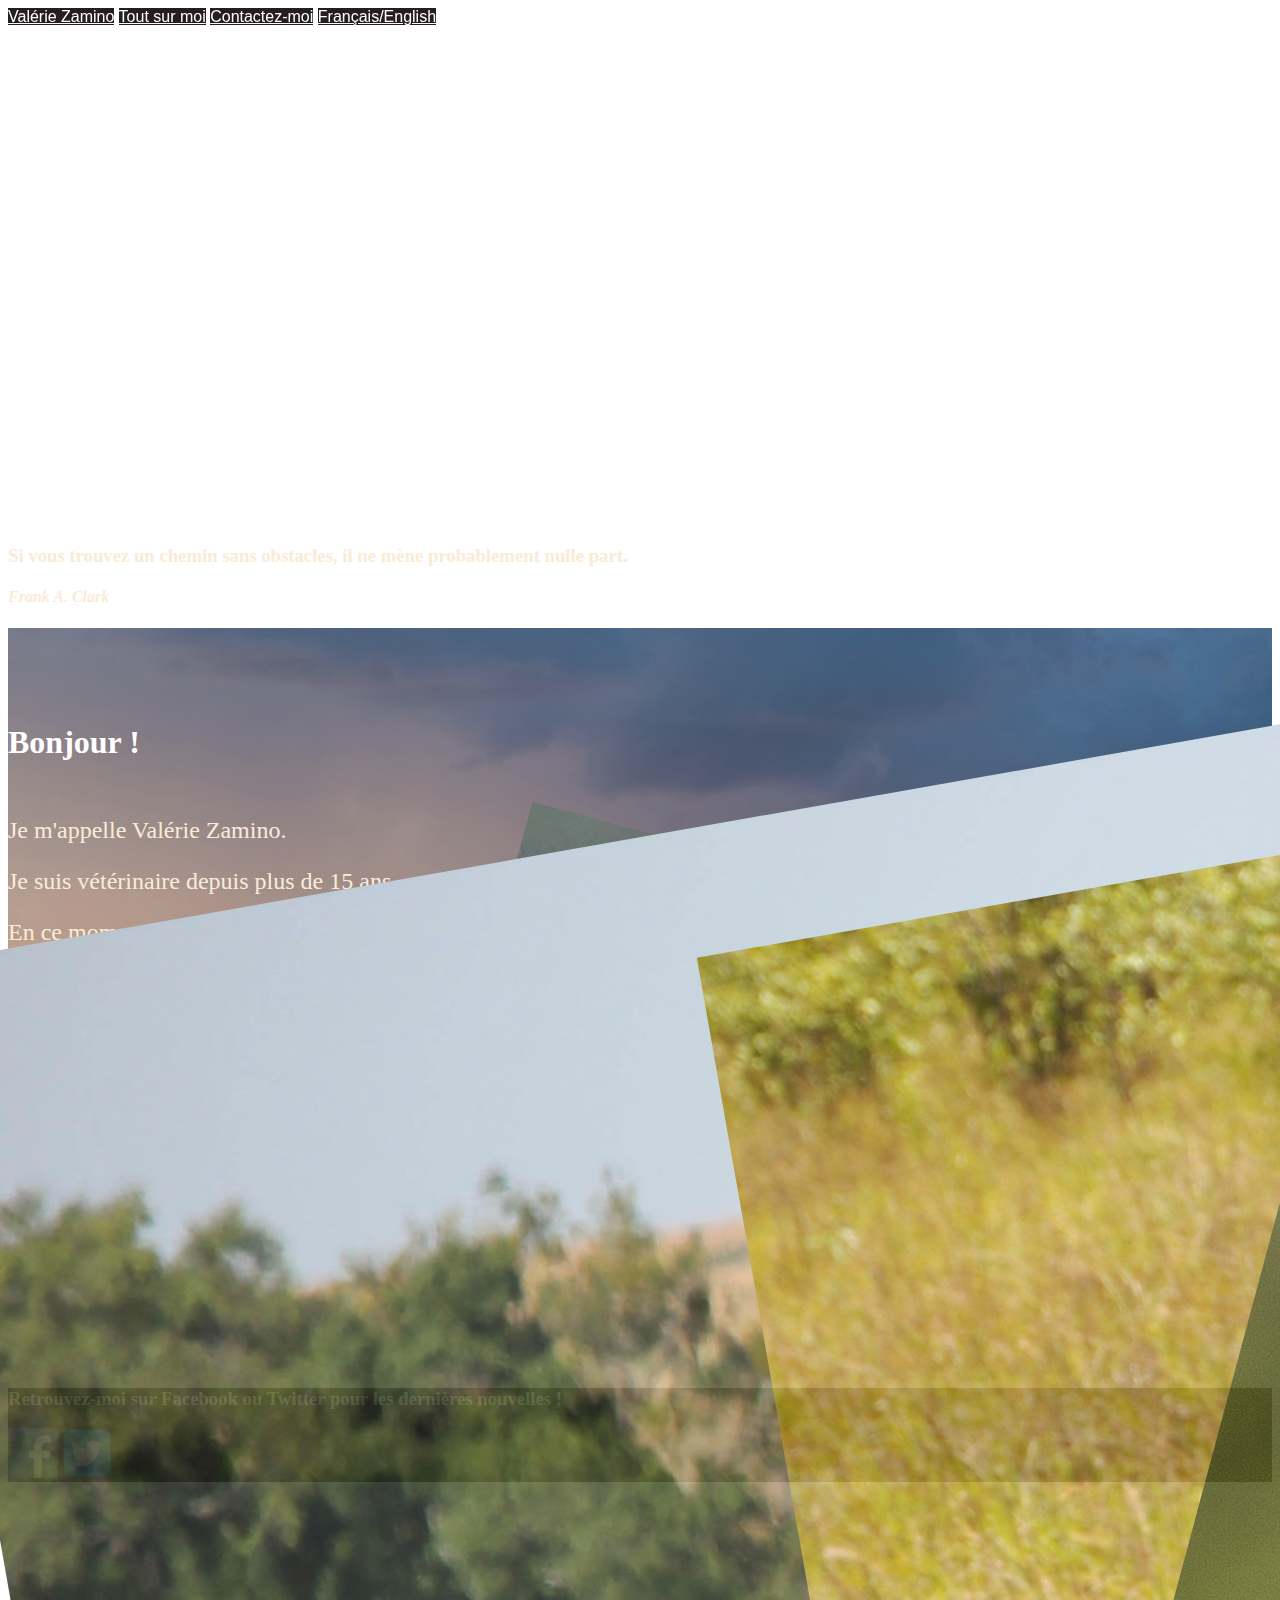
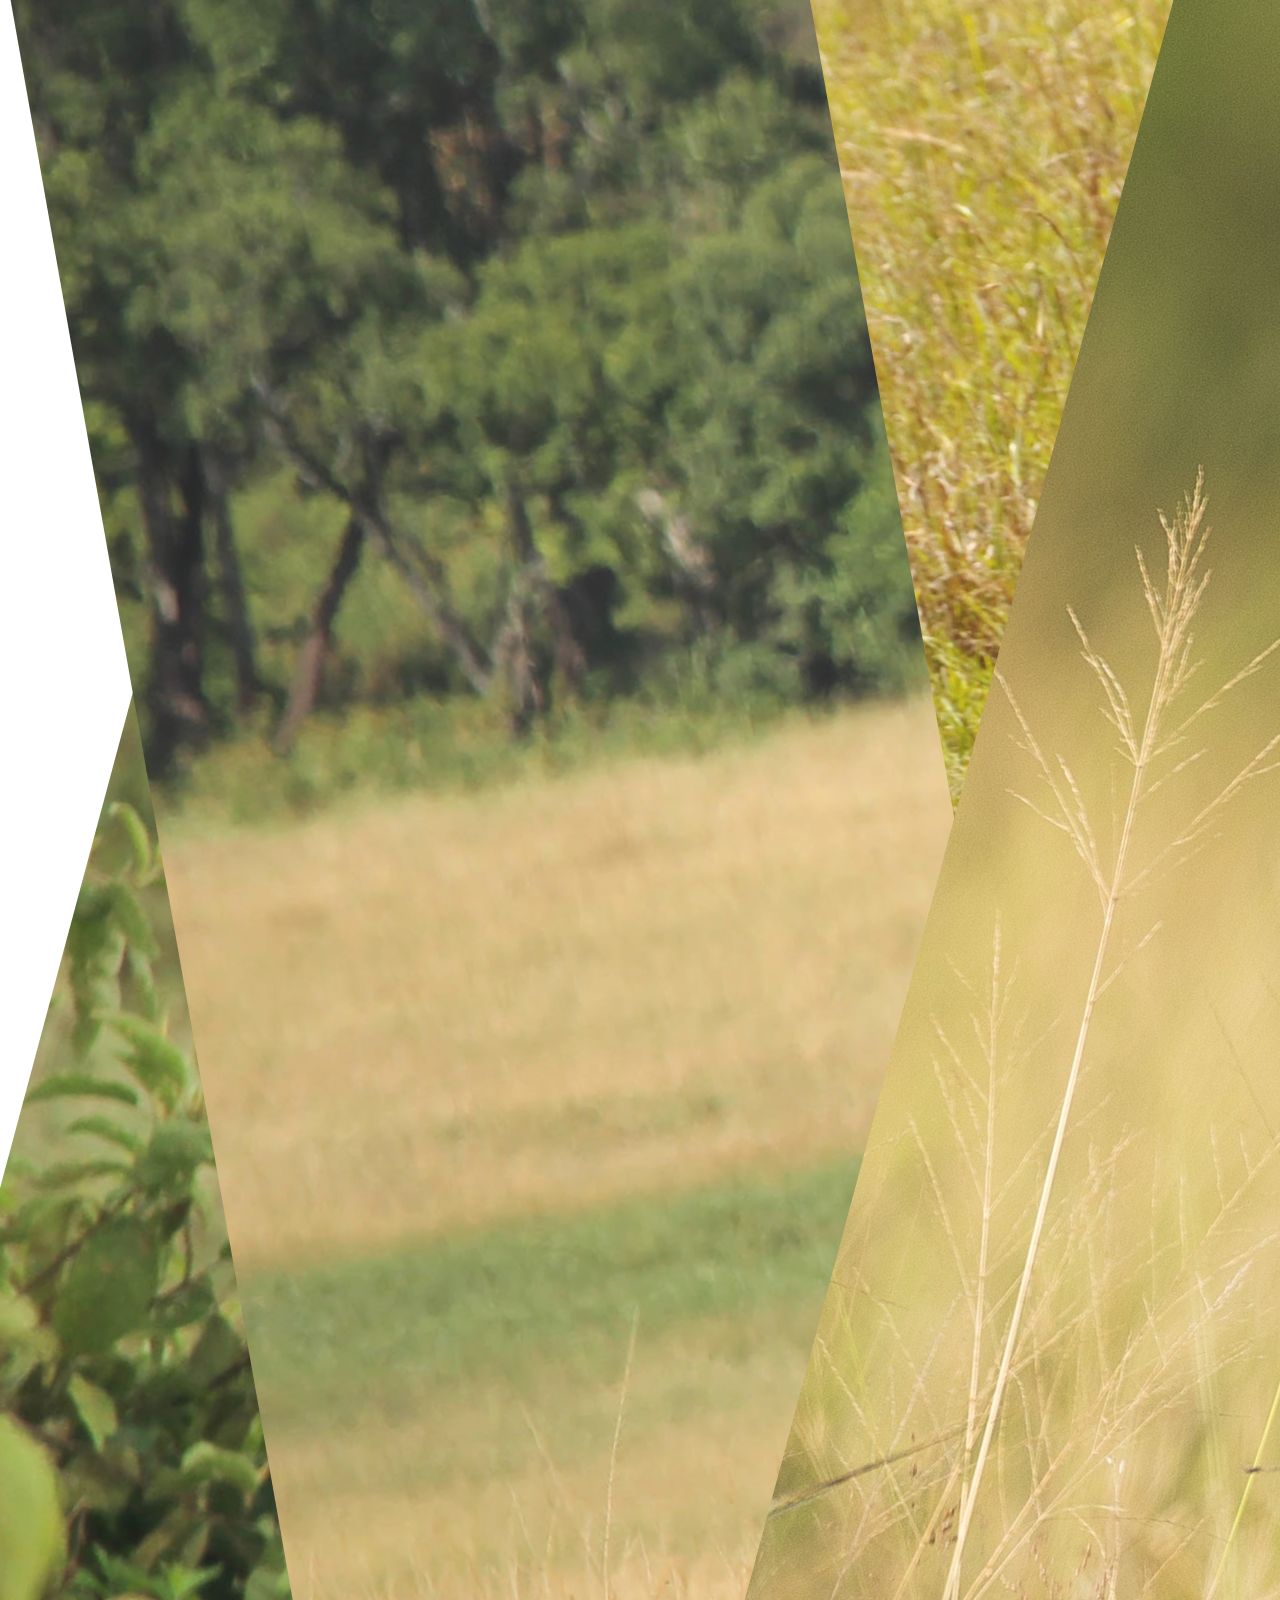
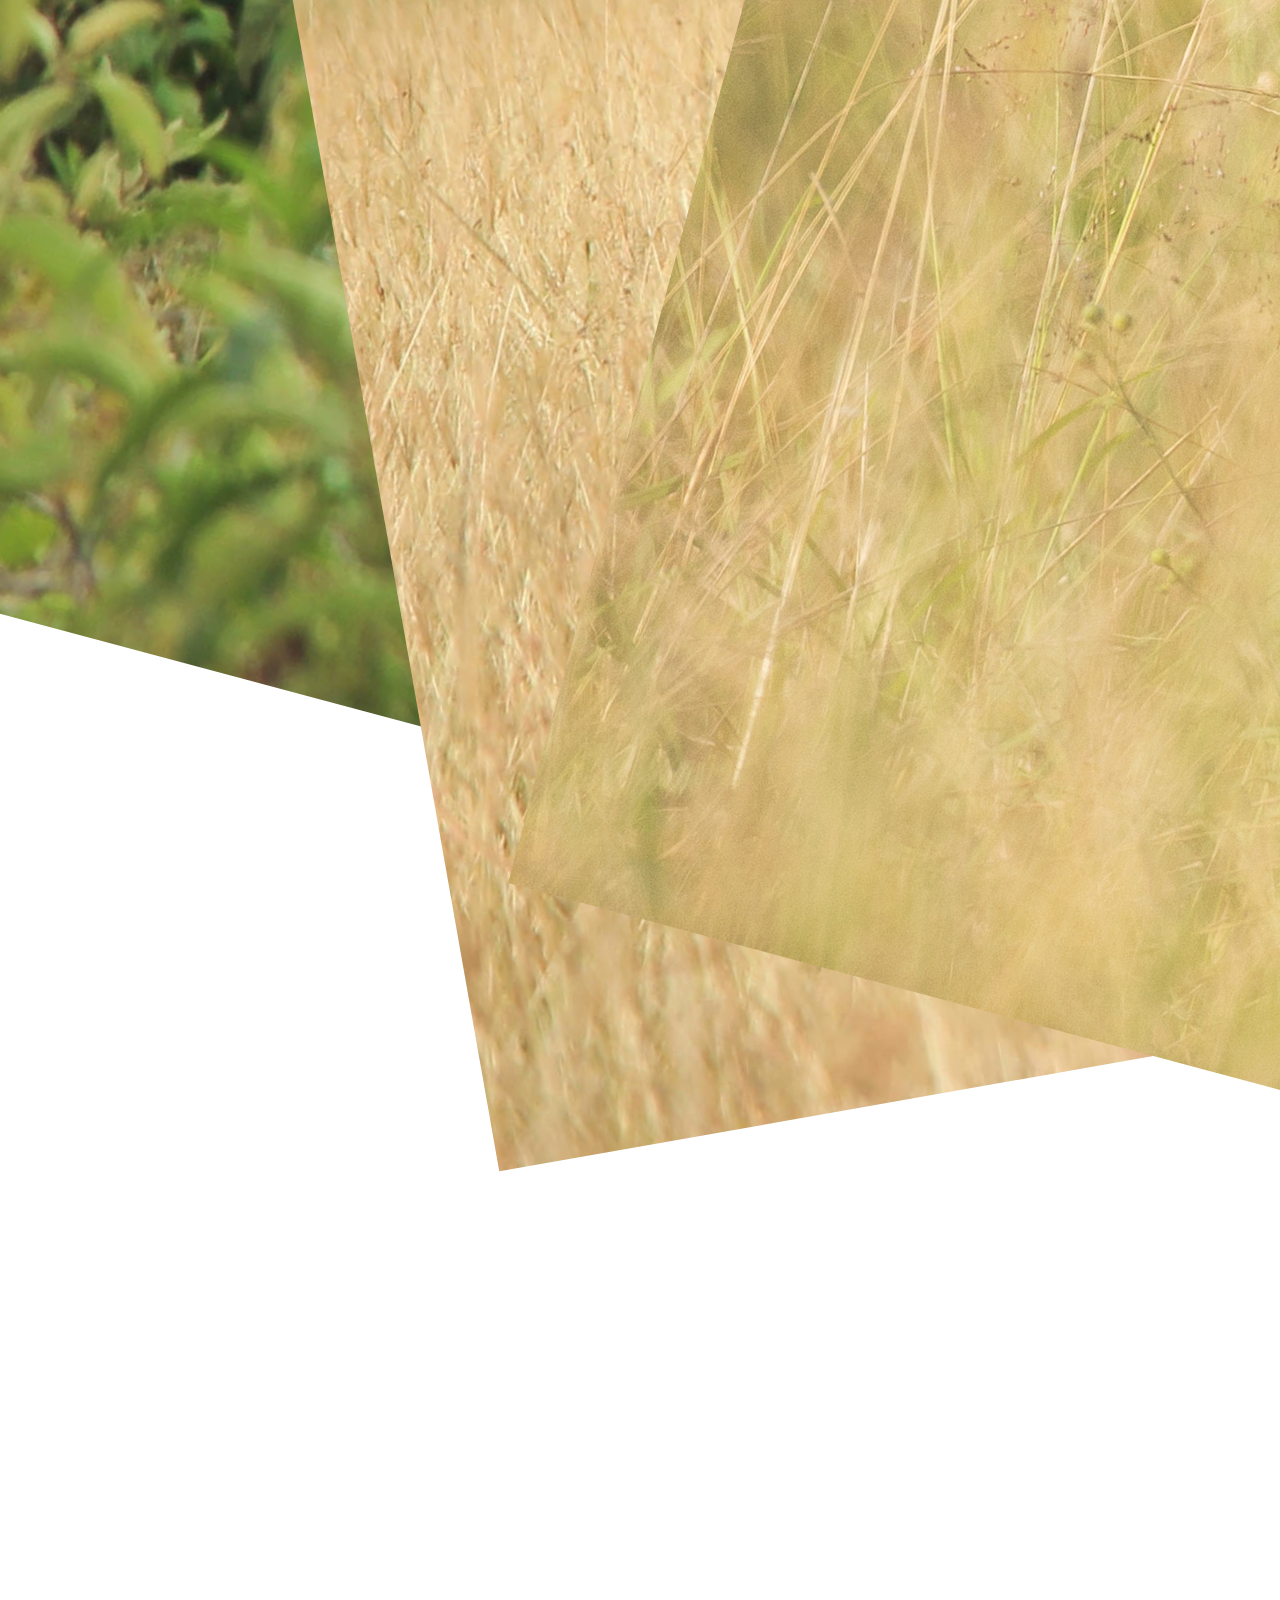
==== valfr.html @ e56b0080 "[html, css, media, js]" ====
<!--  -->
<!DOCTYPE html>
<html lang="fr">

<head>
    <meta charset="UTF-8">
    <meta name="description" content="Profile">
    <meta name="keywords" content="Valérie Zamino, profile, animaux, vétérinaire, véto, Nigéria">
    <title>Contactez Valérie Honoré</title>
    <meta name="viewport" content="width=device-width, initial-scale=1, shrink-to-fit=no">
    <!-- Bootstrap CSS -->
    <link rel="stylesheet" href="https://stackpath.bootstrapcdn.com/bootstrap/4.1.3/css/bootstrap.min.css" integrity="sha384-MCw98/SFnGE8fJT3GXwEOngsV7Zt27NXFoaoApmYm81iuXoPkFOJwJ8ERdknLPMO"
        crossorigin="anonymous">
    <link rel="stylesheet" type="text/css" href="val2.css" />

    <!--  -->

</head>

<body>

    <header>
        <nav class="nav nav-pills flex-column flex-sm-row">
            <a class="flex-sm-fill text-sm-center nav-link active" href="#accueil">Valérie Zamino</a>
            <a class="flex-sm-fill text-sm-center nav-link" href="#moi">Tout sur moi</a>
            <a class="flex-sm-fill text-sm-center nav-link" href="formulaire.html">Contactez-moi</a>
            <a class="flex-sm-fill text-sm-center nav-link" href="valen.html">Français/English</a>
        </nav>
    </header>
    <section class="container-fluid section1 text-center img-fluid" id="accueil">
        <div class="container quote">
<h3 class="mb-4">Si vous trouvez un chemin sans obstacles, il ne mène probablement nulle part.
            </h3>
            <h4 class="mb-5">Frank A. Clark
            </h4>
        </div>
    </section>
    <section class="container-fluid section2 text-center img-fluid pt-3 pb-5" id="moi">
        <div class="zebras">
            <img class="img-fluid" src="media/zebres.jpg" alt="Photo de zèbres"></div>
        <div class="giraffes">
            <img class="img-fluid" src="media/giraffes.jpg" alt="Photo de giraffes">
        </div>
        <div class="rhino">
            <img class="img-fluid" src="media/rhino.jpg" alt="Photo de rhinocéros">
        </div>
        <div class="guepards">
            <img class="img-fluid" src="media/guepards.jpg" alt="Photo de guépards">
        </div>
        <div class="antilope">
            <img class="img-fluid" src="media/antilope.jpg" alt="Photo d'une antilope">
        </div>
        <h1>Bonjour !</h1>
        <p>Je m'appelle Valérie Zamino.</p>
        <p>Je suis vétérinaire depuis plus de 15 ans.</p>
        <p>En ce moment, je vis à Lekki au Nigéria.</p>
        <p>Je suis née le 1<sup>er</sup> juin 1980.</p>
        <h2 class="titre">Plus d'info sur moi</h2>
        <p class="para">J'adore les animaux depuis que je suis toute petite, c'est pour cela que je suis devenue
            vétérinaire.</p>
        <p class="para">J'adore mon métier surtout parce qu'il me permet de voyqger.</p>
        <p class="para">Je suis Française d'origine mais en ce moment je vis au Nigéria. Dans ce pays, on trouve beaucoup d'animaux et de plantes 
en voie de disparition, icomme le pangolin à petites écailles, le singe Colobus et le perroquet gris du Congo</p>
    </section>
    

    <footer class="text-center pt-2">
        <h3>Retrouvez-moi sur Facebook ou Twitter pour les dernières nouvelles !</h3>
        <a href="https://www.facebook.com/valerie.zanimo"> <img src="media/fb_logo.png" height="50px" width="50px" alt="logo de Facebook"
                class="logos mr-5 " /></a>
        <a href="https://www.twitter.com/ValLupin"> <img src="media/twitter_logo.png" height="50px" width="50px" alt="logo de Twitter"
                class="logos ml-5" /></a>
    </footer>


    <!--  -->
    <script src="https://code.jquery.com/jquery-3.3.1.slim.min.js" integrity="sha384-q8i/X+965DzO0rT7abK41JStQIAqVgRVzpbzo5smXKp4YfRvH+8abtTE1Pi6jizo"
        crossorigin="anonymous"></script>
    <script src="https://cdnjs.cloudflare.com/ajax/libs/popper.js/1.14.3/umd/popper.min.js" integrity="sha384-ZMP7rVo3mIykV+2+9J3UJ46jBk0WLaUAdn689aCwoqbBJiSnjAK/l8WvCWPIPm49"
        crossorigin="anonymous"></script>
    <script src="https://stackpath.bootstrapcdn.com/bootstrap/4.1.3/js/bootstrap.min.js" integrity="sha384-ChfqqxuZUCnJSK3+MXmPNIyE6ZbWh2IMqE241rYiqJxyMiZ6OW/JmZQ5stwEULTy"
        crossorigin="anonymous"></script>

    <script>
        $(function () {
            $('#myTab li:last-child a').tab('show')
        })
    </script>

    <script type="text/javascript" src="verification.js"></script>
</body>

</html>
---- val2.css ----
/* nav */
nav {
    position: fixed;
    width: 100%;
    z-index: 1;
}

.nav1 {
    background-color: black;
}

.nav-pills .nav-link.active,
.nav-pills .show>.nav-link {
    color: #fff;
    background-color: #241e1e;
}

a {
    color: #fff;
    background-color: #241e1e;
}

a:hover {
    color: bisque;
}


/* header */


header {
    background-color: #0c0701;
    font-family: 'Segoe UI', Tahoma, Geneva, Verdana, sans-serif;
    color: white;

}

/* section 1 */

.quote {
    padding-top: 41%;
}

h3 {
    color: antiquewhite;

}

h4 {
    color: antiquewhite;
    font-style: italic
}

.section1 {
    background-image: url(media/elephant.jpg);
    height: 100%;
    background-repeat: no-repeat;
    background-position: 100%;
    background-position: center;
    background-repeat: no-repeat;
    background-size: cover;

}

/* section 2 */

.section2 {
    background-image: url(media/savanne.jpg);
    opacity: 0.9;
    height: 100%;
    background-repeat: no-repeat;
    background-position: 100%;
    background-position: center;
    background-repeat: no-repeat;
    background-size: cover;
    position: relative;
}

.zebras {
    position: absolute;
    left: 10%;
    top: 20%;
    transform: rotate(15deg);
    max-width: 16%;
}

.giraffes {
    position: absolute;
    left: 15%;
    top: 40%;
    transform: rotate(-10deg);
    max-width: 16%;
}

.antilope {
    position: absolute;
    right: 10%;
    top: 20%;
    transform: rotate(15deg);
    max-width: 16%;
}

.rhino {
    position: absolute;
    right: 7%;
    top:60%;
    transform: rotate(15deg);
    max-width: 16%;
}

.guepards {
    position: absolute;
    right: 15%;
    top: 40%;
    transform: rotate(-10deg);
    max-width: 16%;
}

h1 {
    color: #fff;
    padding-top: 3em;
    padding-bottom: 1em;
}

.titre {
    padding-top: 8em;

}

.para {
    font-size: 15px;
}

p {
    color: antiquewhite;
    font-size: 24px;
}

/* footer */

footer {
    background-color: #0c0701;
}


/* formulaire */
.section3 {
    background-image: url(media/arbre.jpg);
    opacity: 0.7;
    height: 100%;
    background-repeat: no-repeat;
    background-position: 100%;
    background-position: center;
    background-repeat: no-repeat;
    background-size: cover;
    position: relative;
}

h2 {
    color: rgb(223, 222, 231);

    margin-bottom: 2%;
    font-style: fahkwan;
}

.formulaire {
    background-color: #0c0701;
    opacity: 0.9;
    width: 100%;
    border-radius: 5%;
    padding-left: 4em;
    padding-right: 4em;

}

.form-group {
    padding-top: 20px;
}


label {
    color: azure
}

legend {
    color: azure
}

.btn-primary {
    background-color: #fca541;
    border-color: #fca541;
    border-radius: 10%;
    width: 100px;
    border-color:  #fca541;
    color:#0c0701;
    font-weight: 700;

}

.btn-primary:hover {

    background-color: #f58c0be7;
    color: antiquewhite;
    left: 50%;
}

.btn-primary:active {
    background-color: #f58c0be7;
    color: antiquewhite;
    left: 50%;

}

.swal-button {
    background-color: #fca541;
}

.swal-button:active {
    background-color: #fca541;
}
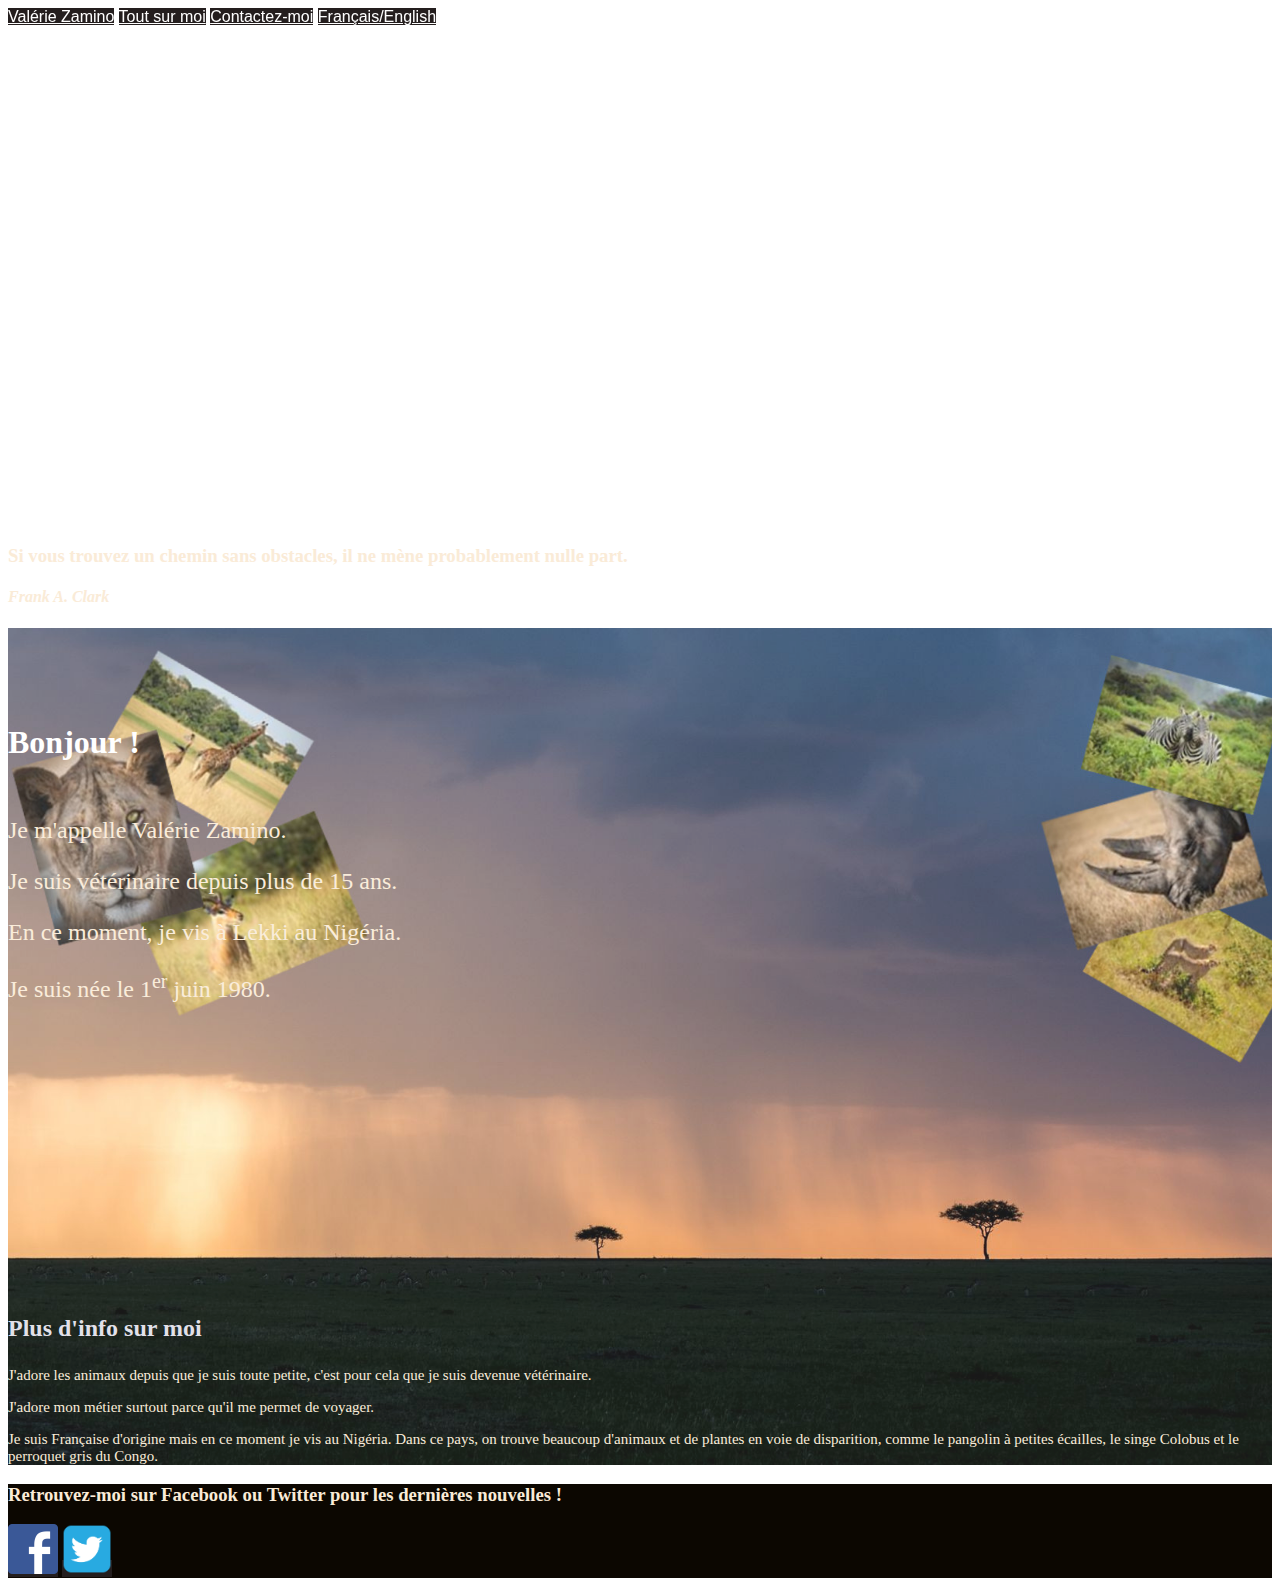
==== commit 6fb72d73: "dernier changements" ====
--- a/valfr.html
+++ b/valfr.html
@@ -23,8 +23,8 @@
         <nav class="nav nav-pills flex-column flex-sm-row">
             <a class="flex-sm-fill text-sm-center nav-link active" href="#accueil">Valérie Zamino</a>
             <a class="flex-sm-fill text-sm-center nav-link" href="#moi">Tout sur moi</a>
-            <a class="flex-sm-fill text-sm-center nav-link" href="formulaire.html">Contactez-moi</a>
-            <a class="flex-sm-fill text-sm-center nav-link" href="valen.html">Français/English</a>
+            <a class="flex-sm-fill text-sm-center nav-link" href="formulaire.php">Contactez-moi</a>
+            <a class="flex-sm-fill text-sm-center nav-link" href="index.html">Français/English</a>
         </nav>
     </header>
     <section class="container-fluid section1 text-center img-fluid" id="accueil">
@@ -36,40 +36,27 @@
         </div>
     </section>
     <section class="container-fluid section2 text-center img-fluid pt-3 pb-5" id="moi">
-        <div class="zebras">
-            <img class="img-fluid" src="media/zebres.jpg" alt="Photo de zèbres"></div>
-        <div class="giraffes">
-            <img class="img-fluid" src="media/giraffes.jpg" alt="Photo de giraffes">
-        </div>
-        <div class="rhino">
-            <img class="img-fluid" src="media/rhino.jpg" alt="Photo de rhinocéros">
-        </div>
-        <div class="guepards">
-            <img class="img-fluid" src="media/guepards.jpg" alt="Photo de guépards">
-        </div>
-        <div class="antilope">
-            <img class="img-fluid" src="media/antilope.jpg" alt="Photo d'une antilope">
-        </div>
+       
         <h1>Bonjour !</h1>
         <p>Je m'appelle Valérie Zamino.</p>
         <p>Je suis vétérinaire depuis plus de 15 ans.</p>
         <p>En ce moment, je vis à Lekki au Nigéria.</p>
         <p>Je suis née le 1<sup>er</sup> juin 1980.</p>
-        <h2 class="titre">Plus d'info sur moi</h2>
+        <h2 class="titre mt-1">Plus d'info sur moi</h2>
         <p class="para">J'adore les animaux depuis que je suis toute petite, c'est pour cela que je suis devenue
             vétérinaire.</p>
-        <p class="para">J'adore mon métier surtout parce qu'il me permet de voyqger.</p>
+        <p class="para">J'adore mon métier surtout parce qu'il me permet de voyager.</p>
         <p class="para">Je suis Française d'origine mais en ce moment je vis au Nigéria. Dans ce pays, on trouve beaucoup d'animaux et de plantes 
-en voie de disparition, icomme le pangolin à petites écailles, le singe Colobus et le perroquet gris du Congo</p>
+en voie de disparition, comme le pangolin à petites écailles, le singe Colobus et le perroquet gris du Congo.</p>
     </section>
     
 
     <footer class="text-center pt-2">
         <h3>Retrouvez-moi sur Facebook ou Twitter pour les dernières nouvelles !</h3>
-        <a href="https://www.facebook.com/valerie.zanimo"> <img src="media/fb_logo.png" height="50px" width="50px" alt="logo de Facebook"
-                class="logos mr-5 " /></a>
-        <a href="https://www.twitter.com/ValLupin"> <img src="media/twitter_logo.png" height="50px" width="50px" alt="logo de Twitter"
-                class="logos ml-5" /></a>
+        <a class="mr-3" href="https://www.facebook.com/valerie.zanimo"> <img src="media/fb_logo.png"  height="50px" width="50px" alt="logo de Facebook" 
+            /></a>
+                    <a class="ml-3" href="https://www.twitter.com/ValLupin"> <img src="media/twitter_logo.png" height="50px" width="50px" alt="logo de Twitter"
+            /></a>
     </footer>
 
 
--- a/val2.css
+++ b/val2.css
@@ -76,45 +76,7 @@
     position: relative;
 }
 
-.zebras {
-    position: absolute;
-    left: 10%;
-    top: 20%;
-    transform: rotate(15deg);
-    max-width: 16%;
-}
 
-.giraffes {
-    position: absolute;
-    left: 15%;
-    top: 40%;
-    transform: rotate(-10deg);
-    max-width: 16%;
-}
-
-.antilope {
-    position: absolute;
-    right: 10%;
-    top: 20%;
-    transform: rotate(15deg);
-    max-width: 16%;
-}
-
-.rhino {
-    position: absolute;
-    right: 7%;
-    top:60%;
-    transform: rotate(15deg);
-    max-width: 16%;
-}
-
-.guepards {
-    position: absolute;
-    right: 15%;
-    top: 40%;
-    transform: rotate(-10deg);
-    max-width: 16%;
-}
 
 h1 {
     color: #fff;
@@ -123,7 +85,7 @@
 }
 
 .titre {
-    padding-top: 8em;
+    padding-top: 12em;
 
 }
 
